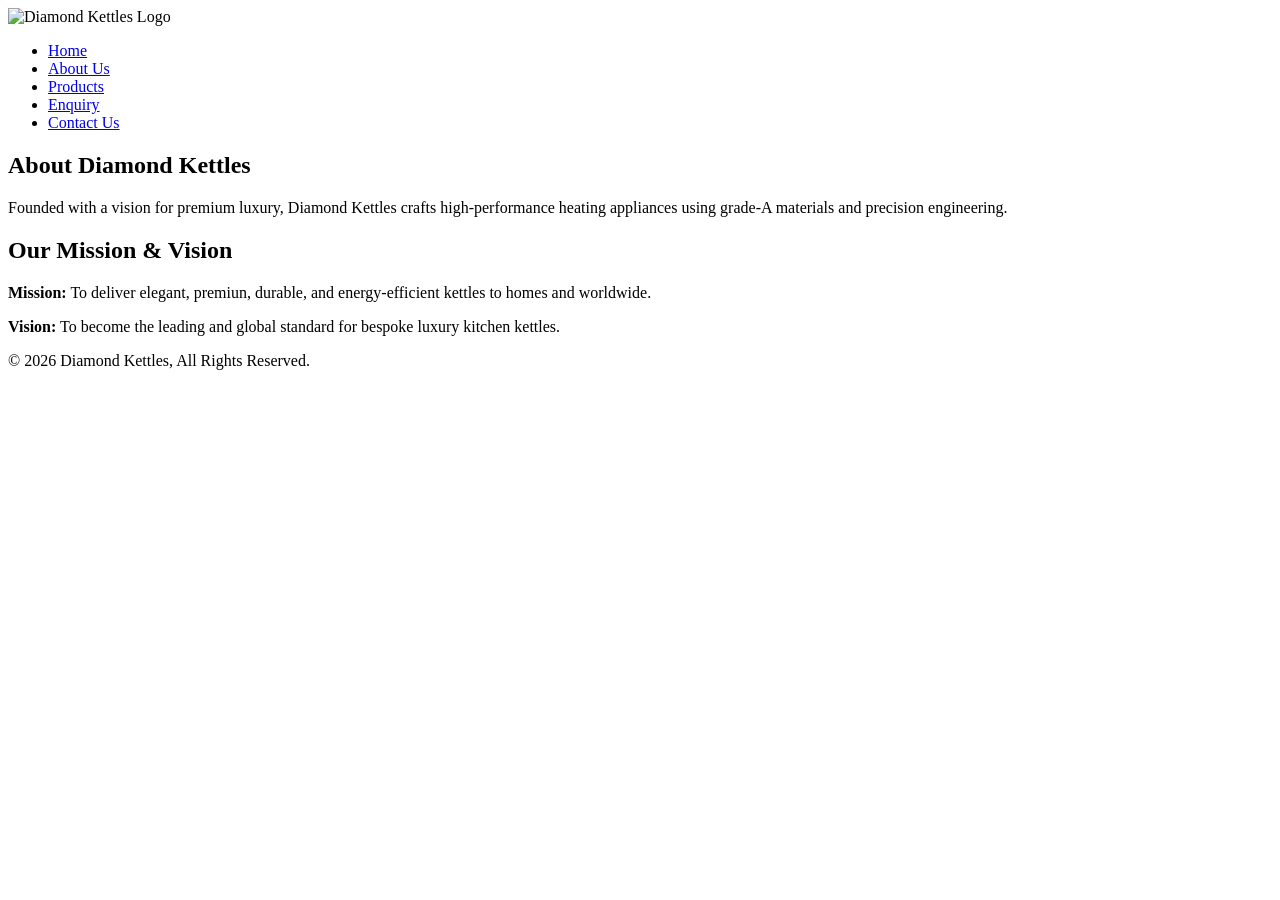
==== about.html @ 254206d8 "Added logo image to repo" ====
<!DOCTYPE html>
<html lang="en">
<head>
    <meta charset="UTF-8">
    <meta name="viewport" content="width=device-width, initial-scale=1.0">
    <title>Diamond Kettles - About Us</title>
</head>
<body>

  
    <header>
        <img src="images/diamond_kettles_logo.jpg" alt="Diamond Kettles Logo" width="150">
        <nav>
            <ul>
                <li><a href="index.html">Home</a></li>
                <li><a href="about.html">About Us</a></li>
                <li><a href="products.html">Products</a></li>
                <li><a href="enquiry.html">Enquiry</a></li>
                <li><a href="contact.html">Contact Us</a></li>
            </ul>
        </nav>
    </header>

   
    <main>
        <section>
            <h1>About Diamond Kettles</h1>
            <p>Founded with a vision for premium luxury, Diamond Kettles crafts high-performance heating appliances using grade-A materials and precision engineering.</p>
        </section>
        
        <section>
            <h2>Our Mission & Vision</h2>
            <p><strong>Mission:</strong> To deliver elegant, premiun, durable, and energy-efficient kettles to homes and worldwide.</p>
            <p><strong>Vision:</strong> To become the leading and global standard for bespoke luxury kitchen kettles.</p>
        </section>
    </main>

   
    <footer>
        <p>&copy; 2026 Diamond Kettles, All Rights Reserved.</p>
    </footer>

</body>
</html>
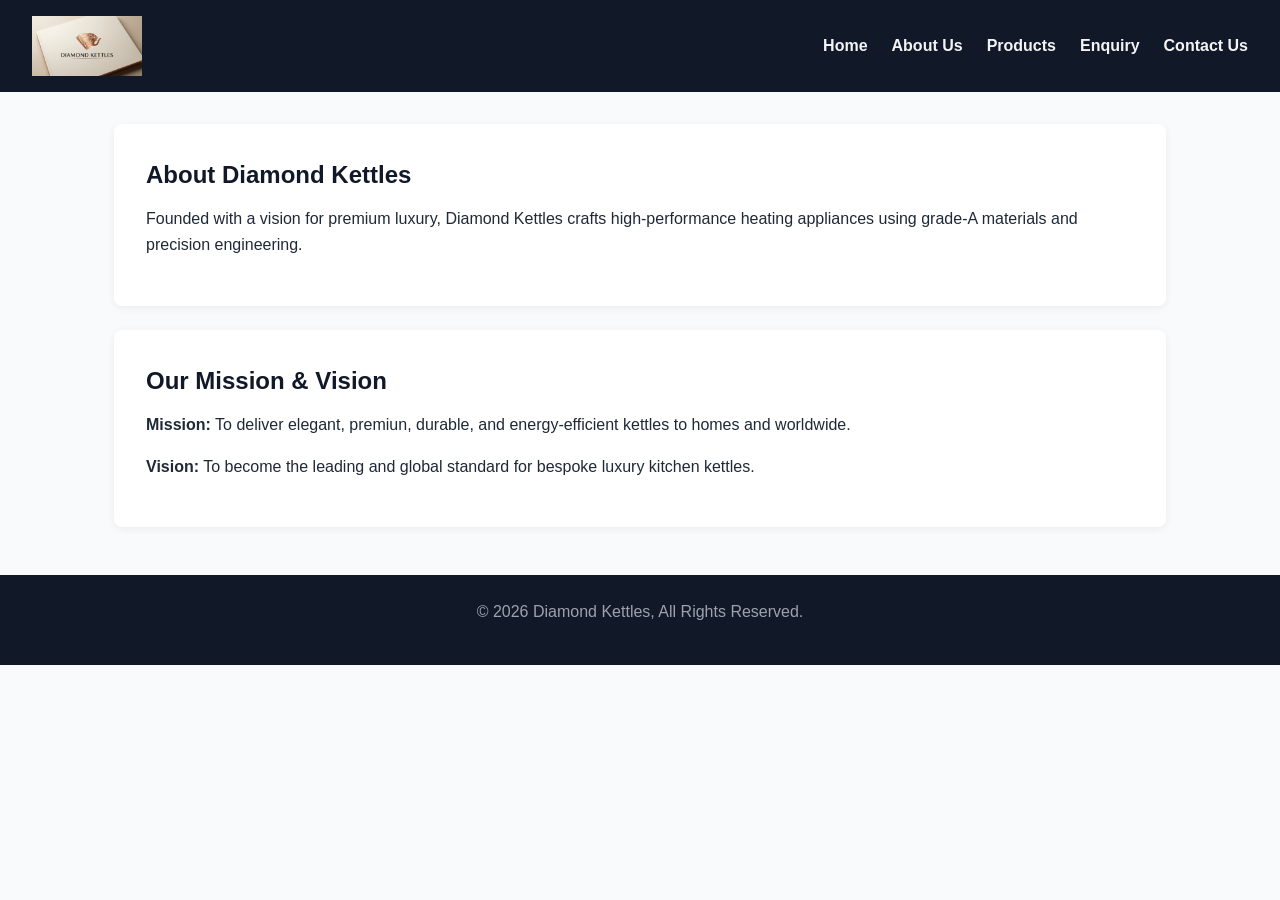
==== commit 69beff18: "Fix stylesheet link, logo path, and CSS across pages." ====
--- a/about.html
+++ b/about.html
@@ -4,12 +4,13 @@
     <meta charset="UTF-8">
     <meta name="viewport" content="width=device-width, initial-scale=1.0">
     <title>Diamond Kettles - About Us</title>
+    <link rel="stylesheet" href="css/style.css">
 </head>
 <body>
 
   
     <header>
-        <img src="images/diamond_kettles_logo.jpg" alt="Diamond Kettles Logo" width="150">
+        <img src="images/logo.jpg.jpg" alt="Diamond Kettles Logo" width="150">
         <nav>
             <ul>
                 <li><a href="index.html">Home</a></li>
--- a/css/style.css
+++ b/css/style.css
@@ -0,0 +1,89 @@
+* {
+  box-sizing: border-box;
+  margin: 0;
+  padding: 0;
+}
+
+body {
+  font-family: 'Segoe UI', Tahoma, Geneva, Verdana, sans-serif;
+  line-height: 1.6;
+  color: #1f2937;
+  background-color: #f9fafb;
+}
+
+header {
+  background-color: #111827;
+  color: #ffffff;
+  padding: 1rem 2rem;
+  display: flex;
+  align-items: center;
+  justify-content: space-between;
+  flex-wrap: wrap;
+  gap: 1rem;
+}
+
+header img {
+  max-height: 60px;
+  width: auto;
+}
+
+nav ul {
+  list-style: none;
+  display: flex;
+  gap: 1.5rem;
+  flex-wrap: wrap;
+}
+
+nav a {
+  color: #f3f4f6;
+  text-decoration: none;
+  font-weight: 600;
+  transition: color 0.2s ease;
+}
+
+nav a:hover {
+  color: #38bdf8;
+}
+
+main {
+  max-width: 1100px;
+  margin: 2rem auto;
+  padding: 0 1.5rem;
+}
+
+section {
+  background: #ffffff;
+  padding: 2rem;
+  border-radius: 8px;
+  box-shadow: 0 2px 8px rgba(0, 0, 0, 0.06);
+  margin-bottom: 1.5rem;
+}
+
+h1, h2 {
+  color: #111827;
+  margin-bottom: 0.75rem;
+}
+
+p {
+  margin-bottom: 1rem;
+}
+
+footer {
+  text-align: center;
+  padding: 1.5rem;
+  background-color: #111827;
+  color: #9ca3af;
+  margin-top: 3rem;
+}
+
+@media (max-width: 600px) {
+  header {
+    flex-direction: column;
+    text-align: center;
+  }
+
+  nav ul {
+    justify-content: center;
+    gap: 1rem;
+  }
+}
